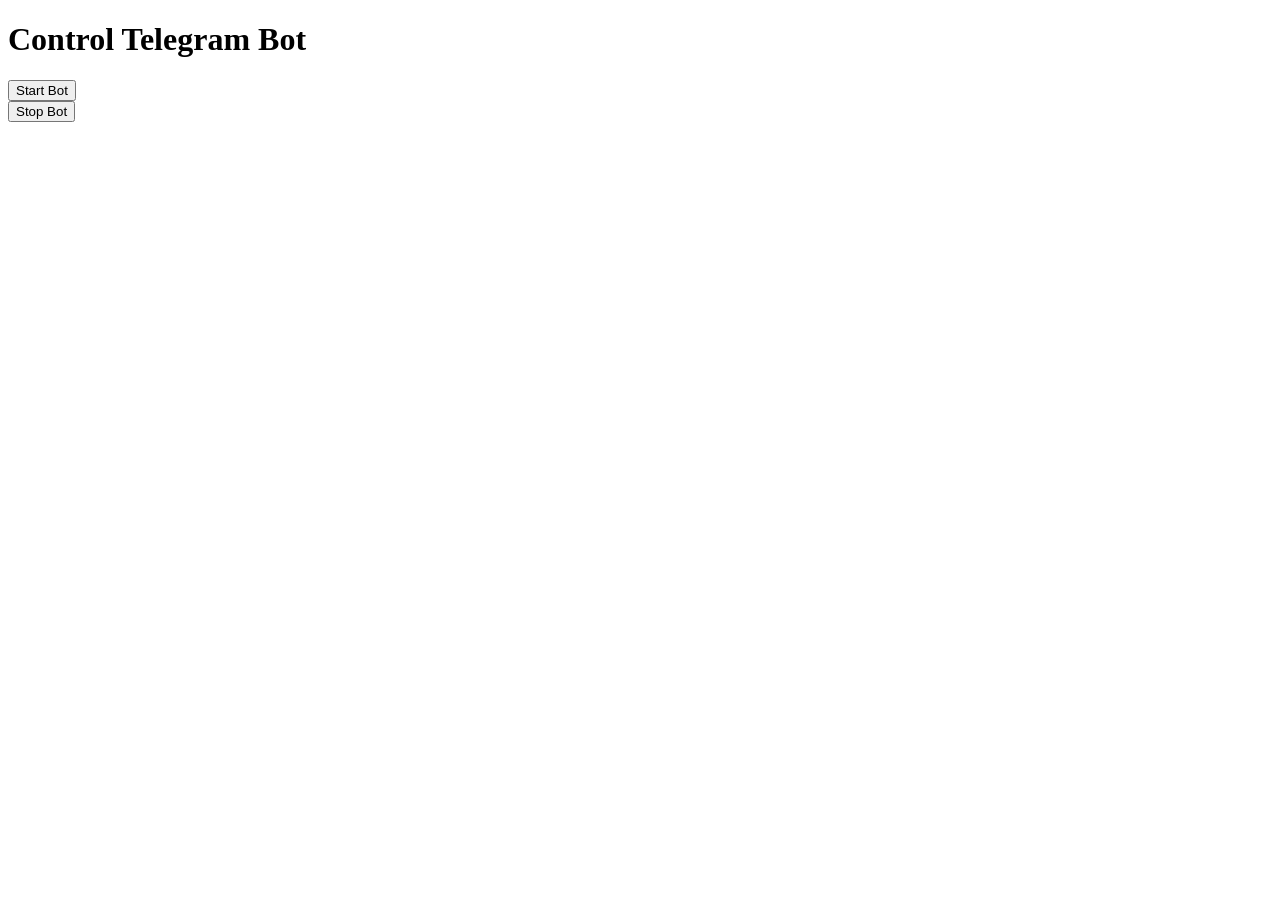
==== index.html @ e3f4a7d2 "Rename Index.html to index.html" ====
<!DOCTYPE html>
<html lang="en">
<head>
    <meta charset="UTF-8">
    <meta name="viewport" content="width=device-width, initial-scale=1.0">
    <title>Telegram Bot Control</title>
</head>
<body>
    <h1>Control Telegram Bot</h1>
    <form action="/start_bot">
        <button type="submit">Start Bot</button>
    </form>
    <form action="/stop_bot">
        <button type="submit">Stop Bot</button>
    </form>
</body>
</html>
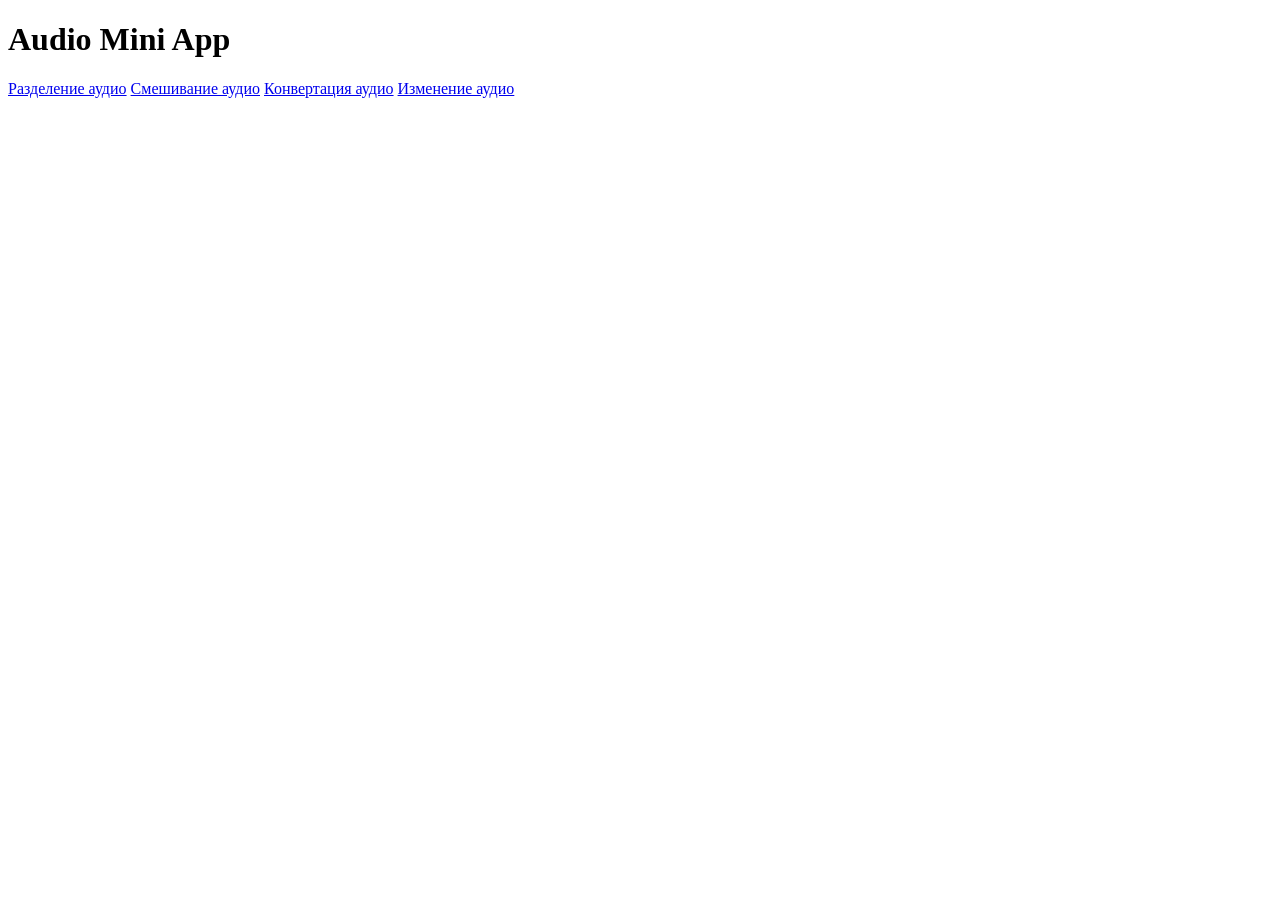
==== commit b0a04d03: "Update index.html" ====
--- a/index.html
+++ b/index.html
@@ -1,17 +1,21 @@
-<!DOCTYPE html>
-<html lang="en">
-<head>
-    <meta charset="UTF-8">
-    <meta name="viewport" content="width=device-width, initial-scale=1.0">
-    <title>Telegram Bot Control</title>
-</head>
-<body>
-    <h1>Control Telegram Bot</h1>
-    <form action="/start_bot">
-        <button type="submit">Start Bot</button>
-    </form>
-    <form action="/stop_bot">
-        <button type="submit">Stop Bot</button>
-    </form>
-</body>
-</html>
+<!DOCTYPE html>
+<html lang="ru">
+<head>
+    <meta charset="UTF-8">
+    <meta name="viewport" content="width=device-width, initial-scale=1.0">
+    <title>Audio Mini App</title>
+    <link rel="stylesheet" href="styles.css">
+</head>
+<body>
+    <div class="container">
+        <h1>Audio Mini App</h1>
+        <div class="button-grid">
+            <a href="separation.html" class="button">Разделение аудио</a>
+            <a href="mixing.html" class="button">Смешивание аудио</a>
+            <a href="conversion.html" class="button">Конвертация аудио</a>
+            <a href="editing.html" class="button">Изменение аудио</a>
+        </div>
+    </div>
+    <script src="script.js"></script>
+</body>
+</html>
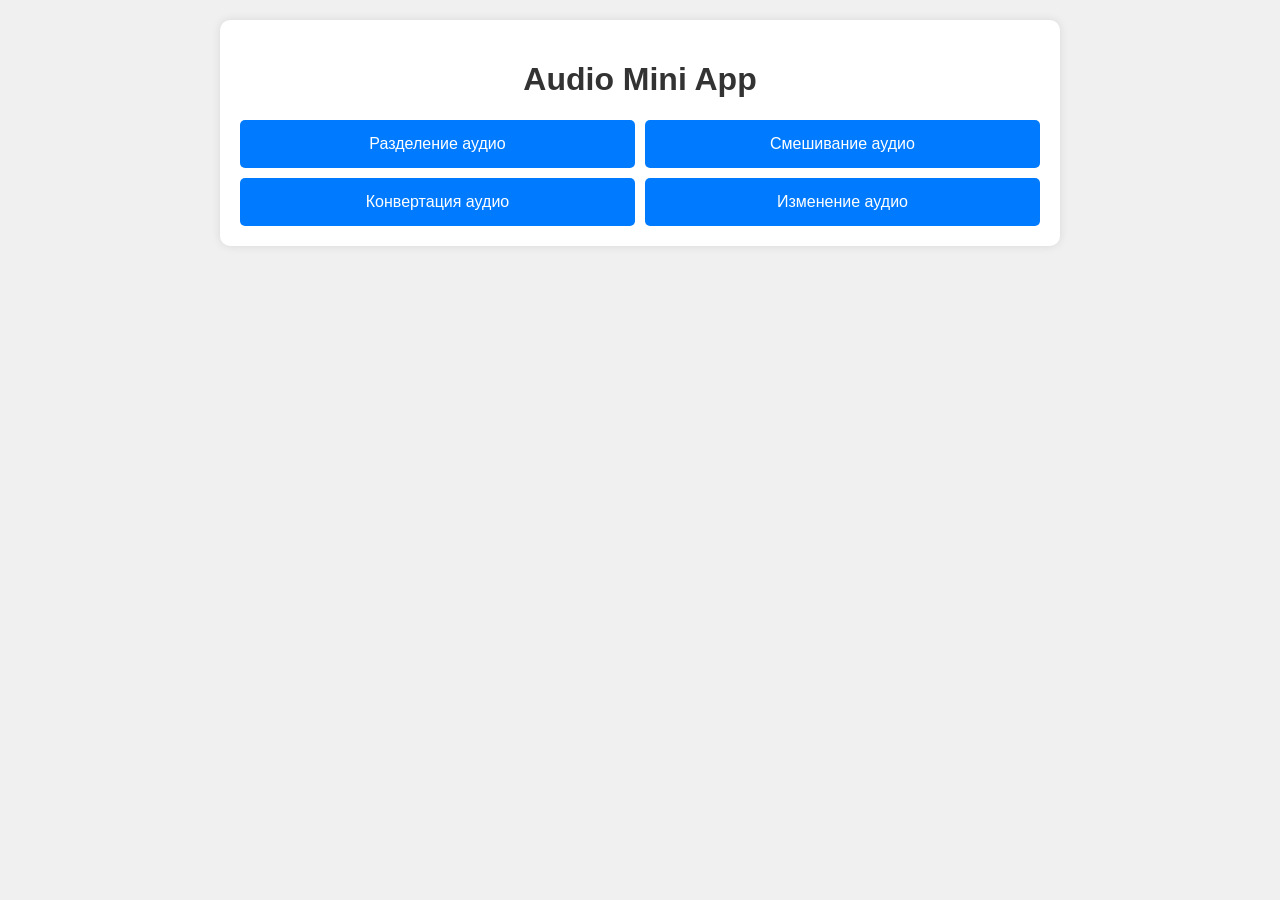
==== commit 0f85653a: "Update index.html" ====
--- a/index.html
+++ b/index.html
@@ -10,10 +10,10 @@
     <div class="container">
         <h1>Audio Mini App</h1>
         <div class="button-grid">
-            <a href="separation.html" class="button">Разделение аудио</a>
-            <a href="mixing.html" class="button">Смешивание аудио</a>
-            <a href="conversion.html" class="button">Конвертация аудио</a>
-            <a href="editing.html" class="button">Изменение аудио</a>
+            <a href="separation.html" class="button btn-blue">Разделение аудио</a>
+            <a href="mixing.html" class="button btn-purple">Смешивание аудио</a>
+            <a href="conversion.html" class="button btn-green">Конвертация аудио</a>
+            <a href="editing.html" class="button btn-orange">Изменение аудио</a>
         </div>
     </div>
     <script src="script.js"></script>
--- a/styles.css
+++ b/styles.css
@@ -0,0 +1,115 @@
+body {
+    font-family: Arial, sans-serif;
+    background-color: #f0f0f0;
+    margin: 0;
+    padding: 20px;
+}
+
+.container {
+    max-width: 800px;
+    margin: 0 auto;
+    background-color: #fff;
+    padding: 20px;
+    border-radius: 10px;
+    box-shadow: 0 0 10px rgba(0, 0, 0, 0.1);
+}
+
+h1 {
+    text-align: center;
+    color: #333;
+}
+
+.button-grid {
+    display: grid;
+    grid-template-columns: repeat(2, 1fr);
+    gap: 10px;
+}
+
+.button {
+    display: block;
+    padding: 15px;
+    text-align: center;
+    background-color: #007bff;
+    color: #fff;
+    text-decoration: none;
+    border-radius: 5px;
+    transition: background-color 0.3s;
+}
+
+.button:hover {
+    background-color: #0056b3;
+}
+
+.file-input {
+    display: block;
+    margin: 20px auto;
+    padding: 10px;
+    border: 2px dashed #ccc;
+    border-radius: 5px;
+    width: 100%;
+    box-sizing: border-box;
+}
+
+.slider {
+    width: 100%;
+    margin: 10px 0;
+}
+
+.small-input {
+    width: 60px;
+    padding: 5px;
+    margin-left: 10px;
+    border: 1px solid #ccc;
+    border-radius: 3px;
+}
+
+.controls label {
+    display: block;
+    margin: 10px 0;
+    color: #555;
+}
+
+.result {
+    margin-top: 20px;
+    text-align: center;
+}
+
+.result audio {
+    width: 100%;
+    margin: 10px 0;
+}
+
+.result button {
+    padding: 10px 20px;
+    margin: 5px;
+    background-color: #28a745;
+    color: #fff;
+    border: none;
+    border-radius: 5px;
+    cursor: pointer;
+    transition: background-color 0.3s;
+}
+
+.result button:hover {
+    background-color: #218838;
+}
+
+.back-button {
+    display: block;
+    text-align: center;
+    margin-top: 20px;
+    color: #007bff;
+    text-decoration: none;
+}
+
+.back-button:hover {
+    text-decoration: underline;
+}
+
+.select {
+    padding: 10px;
+    margin: 10px 0;
+    width: 100%;
+    border-radius: 5px;
+    border: 1px solid #ccc;
+}
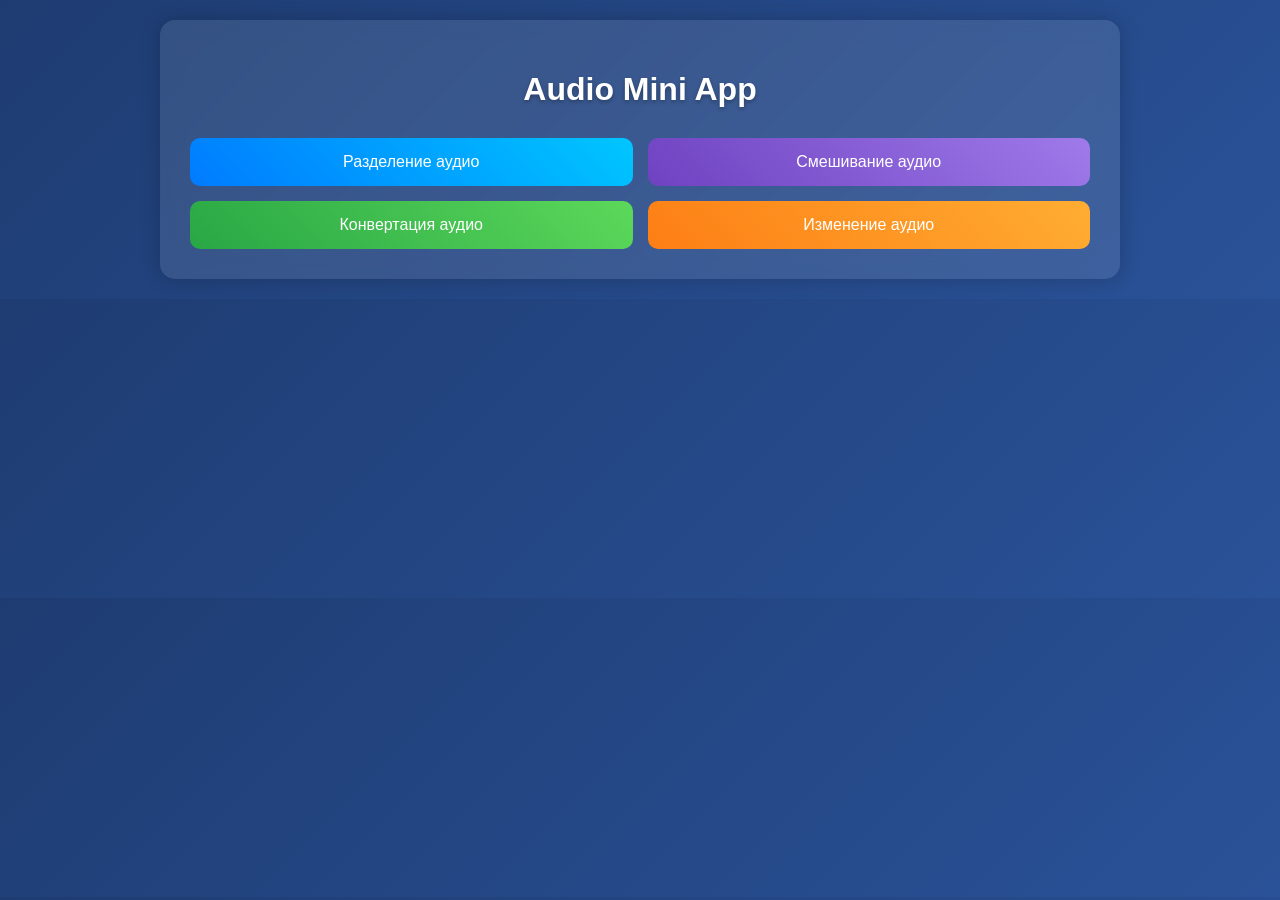
==== commit 5445a208: "Update index.html" ====
--- a/index.html
+++ b/index.html
@@ -17,5 +17,18 @@
         </div>
     </div>
     <script src="script.js"></script>
+    <script>
+    if ('serviceWorker' in navigator) {
+        window.addEventListener('load', () => {
+            navigator.serviceWorker.register('/sw.js')
+                .then(registration => {
+                    console.log('Service Worker зарегистрирован:', registration);
+                })
+                .catch(error => {
+                    console.error('Ошибка регистрации Service Worker:', error);
+                });
+        });
+    }
+</script>
 </body>
 </html>
--- a/styles.css
+++ b/styles.css
@@ -1,115 +1,350 @@
 body {
-    font-family: Arial, sans-serif;
-    background-color: #f0f0f0;
+    font-family: 'Arial', sans-serif;
+    background: linear-gradient(135deg, #1e3c72, #2a5298);
     margin: 0;
     padding: 20px;
+    color: #fff;
 }
 
 .container {
-    max-width: 800px;
+    max-width: 900px;
     margin: 0 auto;
-    background-color: #fff;
-    padding: 20px;
-    border-radius: 10px;
-    box-shadow: 0 0 10px rgba(0, 0, 0, 0.1);
+    background: rgba(255, 255, 255, 0.1);
+    padding: 30px;
+    border-radius: 15px;
+    box-shadow: 0 0 20px rgba(0, 0, 0, 0.2);
+    backdrop-filter: blur(10px);
 }
 
 h1 {
     text-align: center;
-    color: #333;
+    color: #fff;
+    text-shadow: 0 2px 4px rgba(0, 0, 0, 0.3);
+    margin-bottom: 30px;
 }
 
 .button-grid {
     display: grid;
     grid-template-columns: repeat(2, 1fr);
-    gap: 10px;
+    gap: 15px;
 }
 
 .button {
     display: block;
     padding: 15px;
     text-align: center;
-    background-color: #007bff;
     color: #fff;
     text-decoration: none;
-    border-radius: 5px;
-    transition: background-color 0.3s;
+    border-radius: 10px;
+    transition: transform 0.3s, box-shadow 0.3s;
 }
 
 .button:hover {
-    background-color: #0056b3;
-}
+    transform: translateY(-3px);
+    box-shadow: 0 5px 15px rgba(0, 0, 0, 0.3);
+}
+
+.btn-blue { background: linear-gradient(45deg, #007bff, #00c6ff); }
+.btn-purple { background: linear-gradient(45deg, #6f42c1, #9f7aea); }
+.btn-green { background: linear-gradient(45deg, #28a745, #5cd85a); }
+.btn-orange { background: linear-gradient(45deg, #fd7e14, #ffad33); }
 
 .file-input {
     display: block;
     margin: 20px auto;
-    padding: 10px;
-    border: 2px dashed #ccc;
-    border-radius: 5px;
+    padding: 15px;
+    border: 2px dashed #fff;
+    border-radius: 10px;
     width: 100%;
     box-sizing: border-box;
+    background: rgba(255, 255, 255, 0.2);
+    color: #fff;
 }
 
 .slider {
     width: 100%;
     margin: 10px 0;
+    -webkit-appearance: none;
+    height: 8px;
+    border-radius: 5px;
+    background: #fff;
+    outline: none;
+    opacity: 0.7;
+    transition: opacity 0.2s;
+}
+
+.slider:hover { opacity: 1; }
+.slider::-webkit-slider-thumb {
+    -webkit-appearance: none;
+    width: 20px;
+    height: 20px;
+    border-radius: 50%;
+    background: #007bff;
+    cursor: pointer;
 }
 
 .small-input {
-    width: 60px;
-    padding: 5px;
+    width: 70px;
+    padding: 8px;
     margin-left: 10px;
-    border: 1px solid #ccc;
-    border-radius: 3px;
+    border: none;
+    border-radius: 5px;
+    background: rgba(255, 255, 255, 0.8);
+    color: #333;
 }
 
 .controls label {
     display: block;
+    margin: 15px 0;
+    color: #fff;
+    text-shadow: 0 1px 2px rgba(0, 0, 0, 0.2);
+}
+
+.result {
+    margin-top: 30px;
+    display: none;
+    text-align: center;
+}
+
+.audio-section {
+    margin: 20px 0;
+}
+
+.audio-section h3 {
+    color: #fff;
+    margin-bottom: 10px;
+}
+
+.result audio {
+    width: 100%;
     margin: 10px 0;
-    color: #555;
+    border-radius: 5px;
+}
+
+.result button, .btn-play, .btn-download {
+    padding: 12px 25px;
+    margin: 10px;
+    border: none;
+    border-radius: 10px;
+    color: #fff;
+    cursor: pointer;
+    transition: transform 0.3s, box-shadow 0.3s;
+}
+
+.btn-small { padding: 8px 15px; font-size: 14px; }
+
+.result button:hover, .btn-play:hover, .btn-download:hover {
+    transform: translateY(-3px);
+    box-shadow: 0 5px 15px rgba(0, 0, 0, 0.3);
+}
+
+.back-button {
+    display: block;
+    text-align: center;
+    margin-top: 30px;
+    color: #fff;
+    text-decoration: none;
+    font-weight: bold;
+    transition: color 0.3s;
+}
+
+.back-button:hover { color: #00c6ff; }
+
+.select {
+    padding: 12px;
+    margin: 15px 0;
+    width: 100%;
+    border-radius: 10px;
+    border: none;
+    background: rgba(255, 255, 255, 0.8);
+    color: #333;
+    font-size: 16px;
+}
+.status {
+    margin: 20px 0;
+    text-align: center;
+    color: #fff;
+    font-size: 18px;
+    text-shadow: 0 1px 2px rgba(0, 0, 0, 0.3);
+}
+body {
+    font-family: 'Arial', sans-serif;
+    background: linear-gradient(135deg, #1e3c72, #2a5298);
+    margin: 0;
+    padding: 20px;
+    color: #fff;
+}
+
+.container {
+    max-width: 900px;
+    margin: 0 auto;
+    background: rgba(255, 255, 255, 0.1);
+    padding: 30px;
+    border-radius: 15px;
+    box-shadow: 0 0 20px rgba(0, 0, 0, 0.2);
+    backdrop-filter: blur(10px);
+}
+
+h1 {
+    text-align: center;
+    color: #fff;
+    text-shadow: 0 2px 4px rgba(0, 0, 0, 0.3);
+    margin-bottom: 30px;
+}
+
+.button-grid {
+    display: grid;
+    grid-template-columns: repeat(2, 1fr);
+    gap: 15px;
+}
+
+.button {
+    display: block;
+    padding: 15px;
+    text-align: center;
+    color: #fff;
+    text-decoration: none;
+    border-radius: 10px;
+    transition: transform 0.3s, box-shadow 0.3s;
+}
+
+.button:hover {
+    transform: translateY(-3px);
+    box-shadow: 0 5px 15px rgba(0, 0, 0, 0.3);
+}
+
+.btn-blue { background: linear-gradient(45deg, #007bff, #00c6ff); }
+.btn-purple { background: linear-gradient(45deg, #6f42c1, #9f7aea); }
+.btn-green { background: linear-gradient(45deg, #28a745, #5cd85a); }
+.btn-orange { background: linear-gradient(45deg, #fd7e14, #ffad33); }
+
+.file-input {
+    display: block;
+    margin: 20px auto;
+    padding: 15px;
+    border: 2px dashed #fff;
+    border-radius: 10px;
+    width: 100%;
+    box-sizing: border-box;
+    background: rgba(255, 255, 255, 0.2);
+    color: #fff;
+}
+
+.slider {
+    width: 100%;
+    margin: 10px 0;
+    -webkit-appearance: none;
+    height: 8px;
+    border-radius: 5px;
+    background: #fff;
+    outline: none;
+    opacity: 0.7;
+    transition: opacity 0.2s;
+}
+
+.slider:hover { opacity: 1; }
+.slider::-webkit-slider-thumb {
+    -webkit-appearance: none;
+    width: 20px;
+    height: 20px;
+    border-radius: 50%;
+    background: #007bff;
+    cursor: pointer;
+}
+
+.small-input {
+    width: 70px;
+    padding: 8px;
+    margin-left: 10px;
+    border: none;
+    border-radius: 5px;
+    background: rgba(255, 255, 255, 0.8);
+    color: #333;
+}
+
+.controls label {
+    display: block;
+    margin: 15px 0;
+    color: #fff;
+    text-shadow: 0 1px 2px rgba(0, 0, 0, 0.2);
 }
 
 .result {
-    margin-top: 20px;
-    text-align: center;
+    margin-top: 30px;
+    display: none;
+    text-align: center;
+}
+
+.audio-section {
+    margin: 20px 0;
+}
+
+.audio-section h3 {
+    color: #fff;
+    margin-bottom: 10px;
 }
 
 .result audio {
     width: 100%;
     margin: 10px 0;
-}
-
-.result button {
-    padding: 10px 20px;
-    margin: 5px;
-    background-color: #28a745;
-    color: #fff;
-    border: none;
-    border-radius: 5px;
+    border-radius: 5px;
+}
+
+.result button, .btn-play, .btn-download {
+    padding: 12px 25px;
+    margin: 10px;
+    border: none;
+    border-radius: 10px;
+    color: #fff;
     cursor: pointer;
-    transition: background-color 0.3s;
-}
-
-.result button:hover {
-    background-color: #218838;
+    transition: transform 0.3s, box-shadow 0.3s;
+}
+
+.btn-small { padding: 8px 15px; font-size: 14px; }
+
+.result button:hover, .btn-play:hover, .btn-download:hover {
+    transform: translateY(-3px);
+    box-shadow: 0 5px 15px rgba(0, 0, 0, 0.3);
 }
 
 .back-button {
     display: block;
     text-align: center;
-    margin-top: 20px;
-    color: #007bff;
+    margin-top: 30px;
+    color: #fff;
     text-decoration: none;
-}
-
-.back-button:hover {
-    text-decoration: underline;
-}
+    font-weight: bold;
+    transition: color 0.3s;
+}
+
+.back-button:hover { color: #00c6ff; }
 
 .select {
-    padding: 10px;
-    margin: 10px 0;
-    width: 100%;
-    border-radius: 5px;
-    border: 1px solid #ccc;
-}
+    padding: 12px;
+    margin: 15px 0;
+    width: 100%;
+    border-radius: 10px;
+    border: none;
+    background: rgba(255, 255, 255, 0.8);
+    color: #333;
+    font-size: 16px;
+}
+
+.progress-bar {
+    width: 100%;
+    height: 10px;
+    margin: 20px 0;
+    border-radius: 5px;
+    background: rgba(255, 255, 255, 0.2);
+    display: none;
+}
+
+.progress-bar::-webkit-progress-bar {
+    background: rgba(255, 255, 255, 0.2);
+    border-radius: 5px;
+}
+
+.progress-bar::-webkit-progress-value {
+    background: linear-gradient(45deg, #007bff, #00c6ff);
+    border-radius: 5px;
+}
